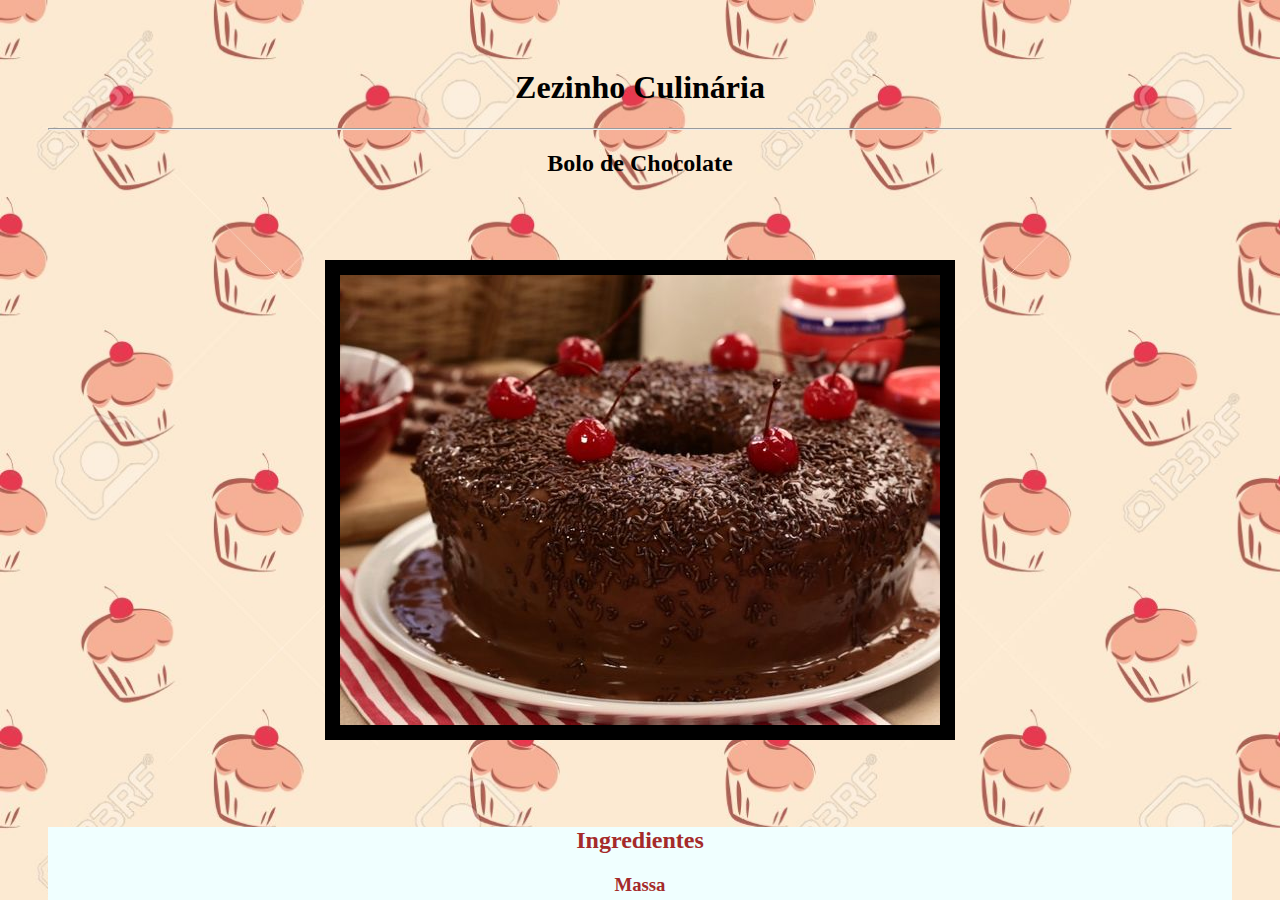
==== CulinariaFeliz/Site de receitas/bolo de chocolate.html @ c5ed306a "primeiro commit" ====
<!DOCTYPE html>
<html>
<head>
    <meta charset="utf-8" />
    <meta http-equiv="X-UA-Compatible" content="IE=edge">
    <title>Bolo de Chocolate</title>
    <meta name="viewport" content="width=device-width, initial-scale=1">
    <link rel="stylesheet" type="text/css" media="screen" href="main.css" />
    <script src="main.js"></script>
</head>
<body>
    <div class="index">
            <h1 style="text-align:center">Zezinho Culinária</h1>
            <hr>
            <h2 style="text-align: center"> Bolo de Chocolate</h3>
           <div class=bolochocolate>
            <img
            src="bolochocolate.jpg"
            alt="Bolo de Chocolate"
            title="Bolo de Chocolate"
            vspace="15px"
            hspace="10"
            border="15px">

        </div>
        <div class=receitas>
        <h2>Ingredientes</h2>
        <h3> Massa</h3>
        <ul>
            <li>4 Ovos</li>
            <li>4 colheres (sopa) de chocolate em pó</li>
            <li>2 colheres (sopa) de manteiga   </li>
            <li>3 xícaras (chá) de farinha de trigo</li>
            <li>2 xícaras (chá) de açúcar</li>
            <li>2 colheres (sopa) de fermento</li>
            <li>1 xícara (chá) de leite</li>
        </ul>
        <h3>Calda</h3>
        <ul>
            <li>2 colheres (sopa) de manteiga</li>
            <li>7 colheres (sopa) de chocolate em pó</li>
            <li>2 latas de creme de leite com soro</li>
            <li>3 colheres (sopa) de açúcar</li>
        </ul>
        <h2> Modo de Preparo</h2>
        <li>Em um liquidificador adicione os ovos, o chocolate em pó, a manteiga, a farinha de trigo, o açúcar e o leite, depois bata por 5 minutos</li>
        <li>Adicione o fermento e misture com uma espátula delicadamente</li>
        <li>Em uma forma untada, despeje a massa e asse em forno médio 180 ºC, preaquecido por cerca de 40 minutos</li>
        <li>Em uma panela, aqueça a manteiga e misture o chocolate em pó até que esteja homogêneo</li>
        <li>Acrescente o creme de leite e misture bem até obter uma consistência cremosa</li>
        <li>Desligue o fogo e acrescente o açúcar</li>
        <br>
        <br>
        <a href="index.html">Voltar</a>

    </div>
    </div>
</body>
</html>
---- CulinariaFeliz/Site de receitas/main.css ----
.index
{
    background-image: url('fotofundo.jpg');
    background-repeat: no-repeat;
    background-size:100%;
    bottom: 0;
    color: black;
    left: 0;
    overflow: auto;
    padding: 3em;
    position: absolute;
    right: 0;
    text-align: center;
    top: 0;

}
.categoria
{
    color: black;
    text-align: center ;
    
    
    
}

.receitas
{
   background-color: azure;
   background-repeat: no-repeat;
   color: brown;
    
}
.bolochocolate
{
    background-repeat: no-repeat;
    background-size:100%;
    bottom: 0;
    color: black;
    left: 0;
    padding: 3em;
    right: 0;
    text-align: center;
    top: 0;
}
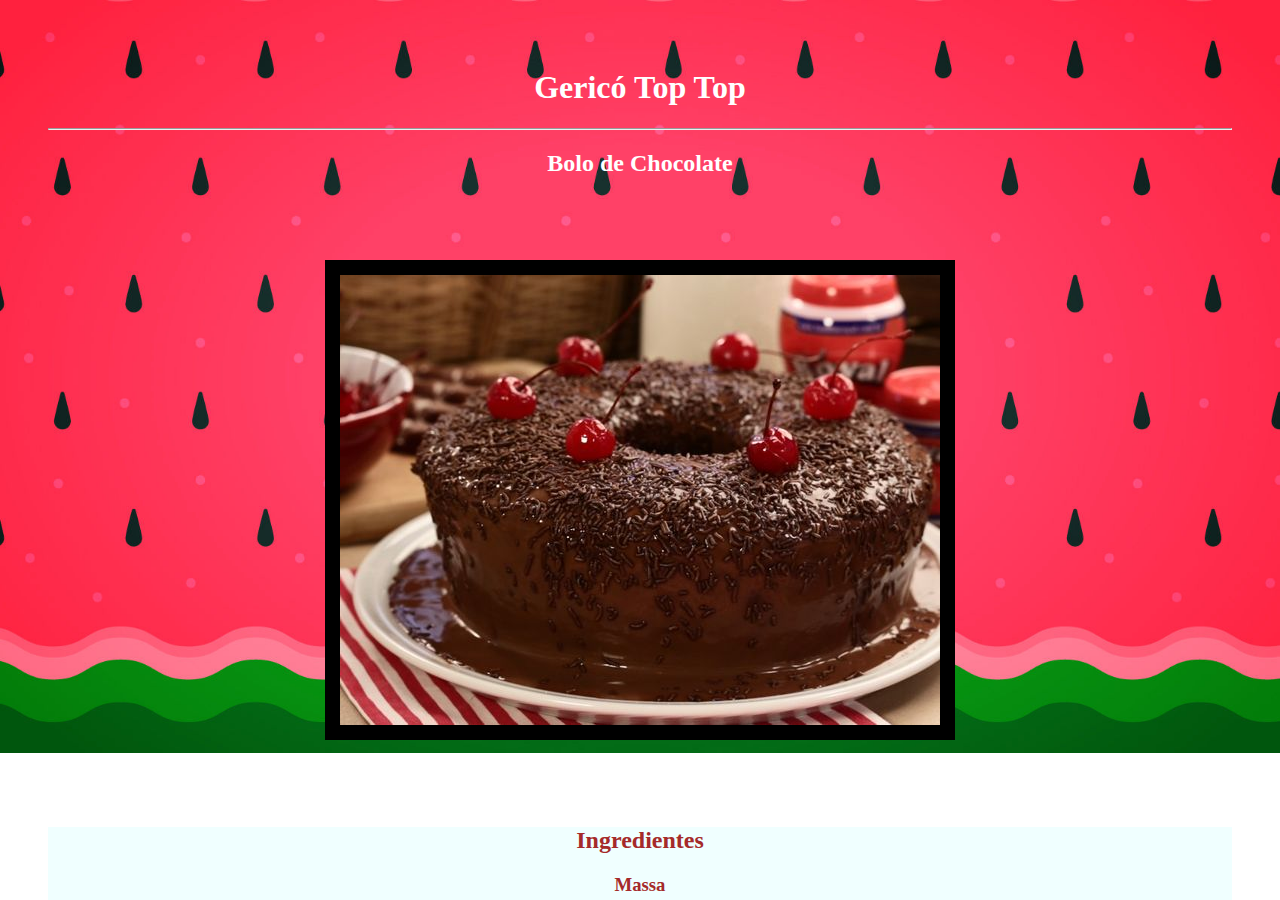
==== commit 1a3d67f6: "segundo commit" ====
--- a/CulinariaFeliz/Site de receitas/bolo de chocolate.html
+++ b/CulinariaFeliz/Site de receitas/bolo de chocolate.html
@@ -10,7 +10,7 @@
 </head>
 <body>
     <div class="index">
-            <h1 style="text-align:center">Zezinho Culinária</h1>
+            <h1 style="text-align:center">Gericó Top Top</h1>
             <hr>
             <h2 style="text-align: center"> Bolo de Chocolate</h3>
            <div class=bolochocolate>
--- a/CulinariaFeliz/Site de receitas/main.css
+++ b/CulinariaFeliz/Site de receitas/main.css
@@ -6,7 +6,7 @@
     background-repeat: no-repeat;
     background-size:100%;
     bottom: 0;
-    color: black;
+    color: white;
     left: 0;
     overflow: auto;
     padding: 3em;
@@ -18,7 +18,7 @@
 }
 .categoria
 {
-    color: black;
+    color: white;
     text-align: center ;
     
     
